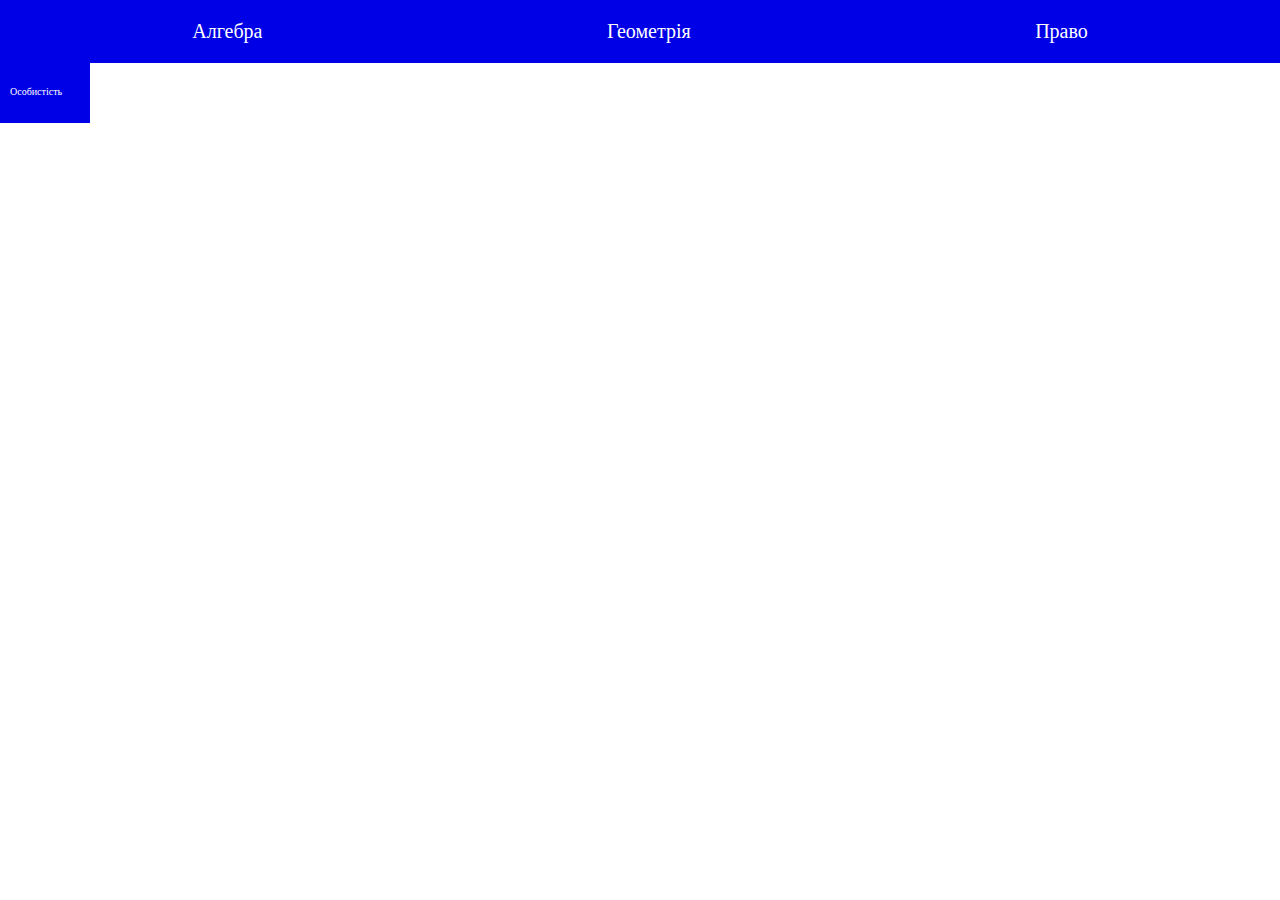
==== index.html @ ee328ea8 "Rename intex.html to index.html" ====
<html>
<head> 
    <title>Теории по Алгебре, Геометрии, Праву</title>
</title>
     <link rel="stylesheet" href="style.css"/>  
</head>
<header>
    <nav>
      <a href="https://vitori007.github.io/teori.teori.biologi-pravo-algebra-geometri/">Алгебра</a>
      <a href="">Геометрія</a>
      <a href="">Право</a>
    </nav>
</header>
    <article class="menu">
        <p><a href="">Особистість</a></p>
    </article>
<main>
</main>
</html>
---- style.css ----
body{
  margin:0px;
  background-image:url('https://static.vecteezy.com/system/resources/previews/002/027/955/non_2x/blue-watercolor-texture-abstract-background-vector.jpg');
}
header {
  background-color: #0000e6;
  padding:20px;
  margin:0px;
}
header a{
   color: white;
   text-decoration:none;
   font-size:20px;
}
.menu a{
   color: white;
   text-decoration:none;
   font-size:10px;
}
.menu a:hover{
    font-size:20px;
    color:#e6ffe6;
    transition:1s, ease-out;
}
nav{
   display:flex;
   justify-content: space-around;

}
.menu {
    width:70px;
    background-color: #0000e6;
    padding:10px;
    display:flex;
    flex-direction: column;
    justify-content:flex-start;
    position: fixed;
    left:0px;
    top:60px;
}
.menu:hover{
    width:120px;
    background-color:#0000e6;
    transition:1s,
}
main {
  margin:30px 100px 30px 100px;
}
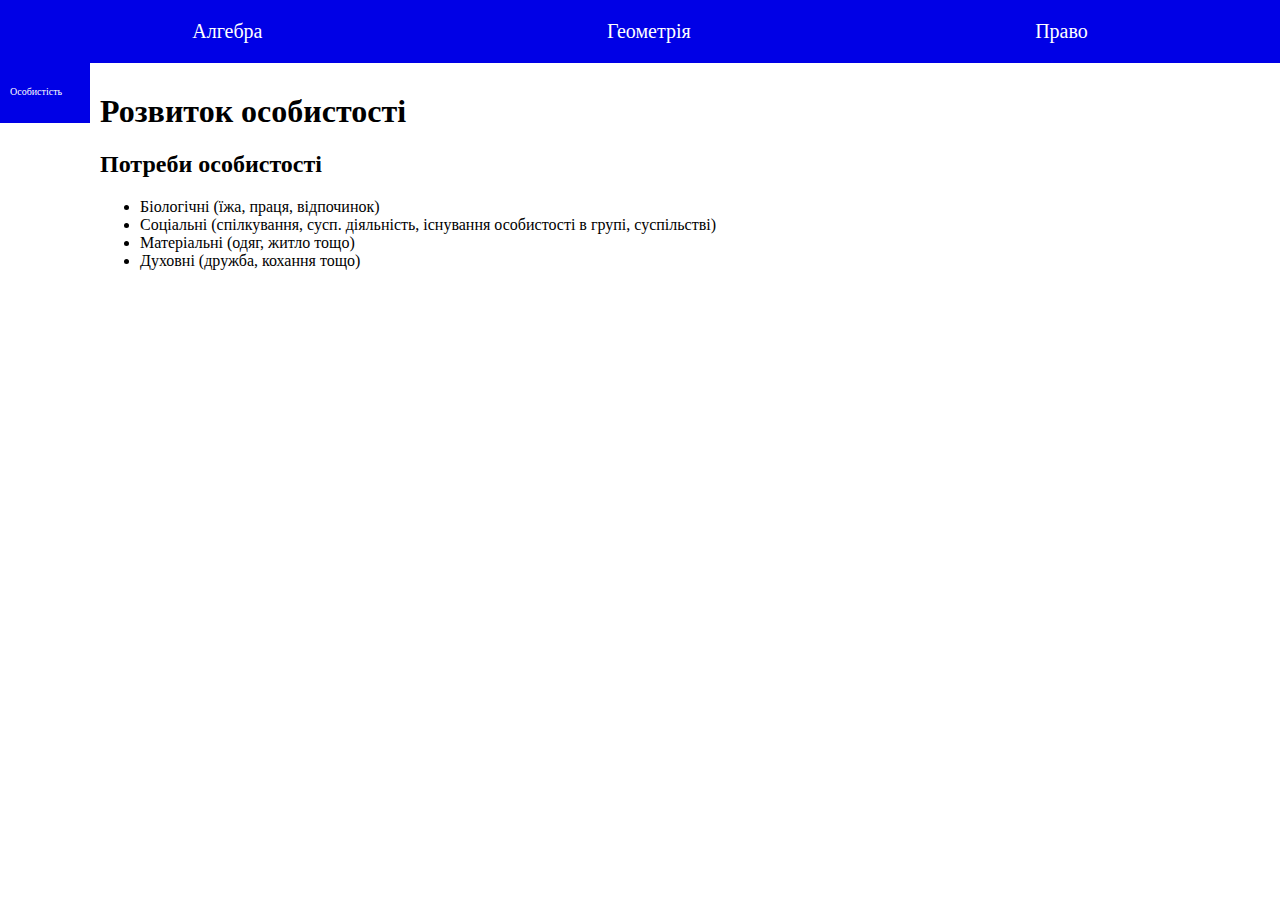
==== commit d017254b: "Update index.html" ====
--- a/index.html
+++ b/index.html
@@ -15,5 +15,13 @@
         <p><a href="">Особистість</a></p>
     </article>
 <main>
+    <h1>Розвиток особистості</h1>
+    <h2>Потреби особистості</h2>
+    <ul>
+        <li>Біологічні (їжа, праця, відпочинок)</li>
+        <li>Соціальні (спілкування, сусп. діяльність, існування особистості в групі, суспільстві)</li>
+        <li>Матеріальні (одяг, житло тощо)</li>
+        <li>Духовні (дружба, кохання тощо)</li>
+    </ul>
 </main>
 </html>
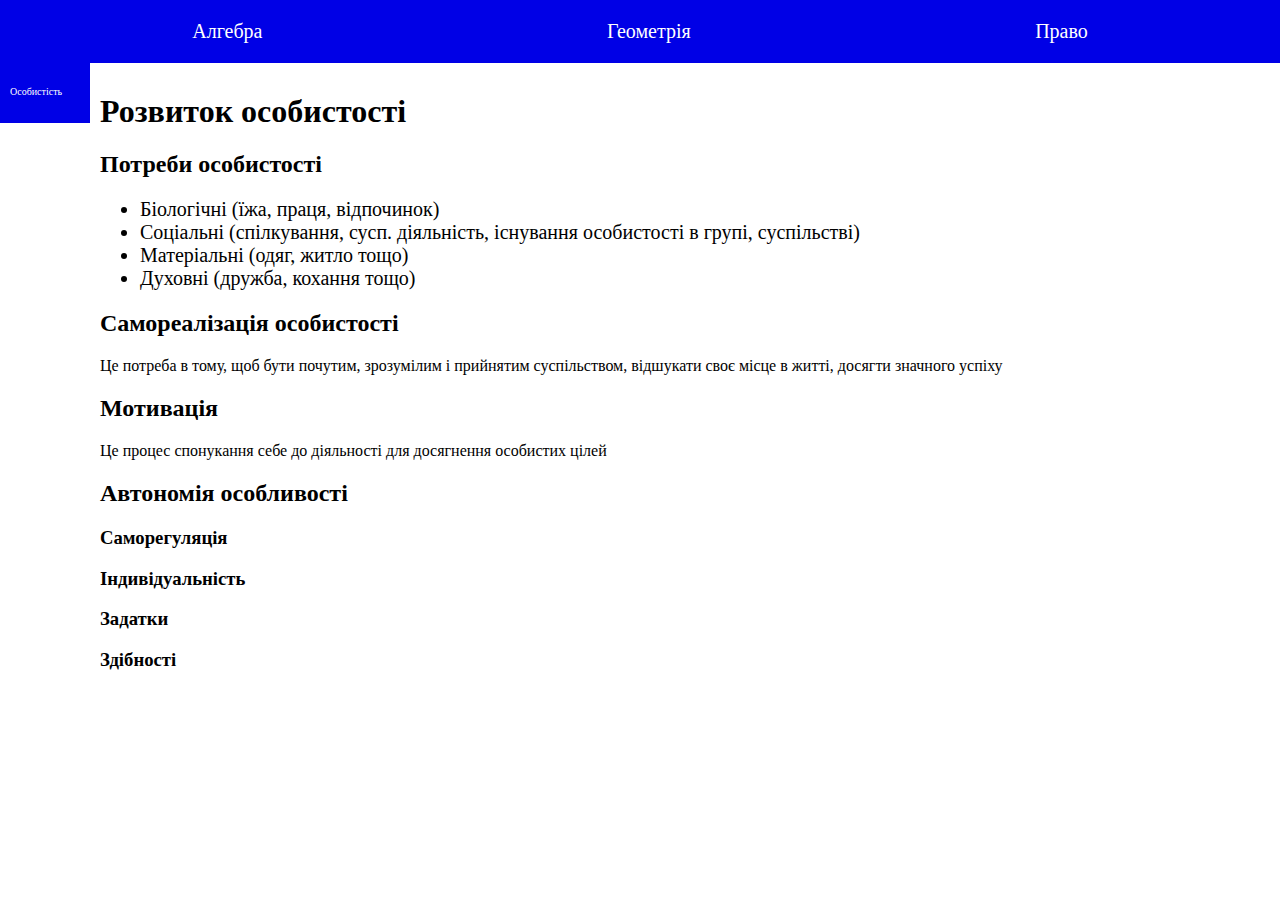
==== commit d51cfd3b: "Update index.html" ====
--- a/index.html
+++ b/index.html
@@ -23,5 +23,13 @@
         <li>Матеріальні (одяг, житло тощо)</li>
         <li>Духовні (дружба, кохання тощо)</li>
     </ul>
+    <h2>Самореалізація особистості</h2>
+    <p>Це потреба в тому, щоб бути почутим, зрозумілим і прийнятим суспільством, відшукати своє місце в житті, досягти значного успіху</p>
+    <h2>Мотивація</h2>
+    <p>Це процес спонукання себе до діяльності для досягнення особистих цілей</p>
+    <h2>Автономія особливості</h2>
+    <h3>Саморегуляція</h3>
+    <h3>Індивідуальність</h3>
+    <h3>Задатки</h3><h3>Здібності</h3>
 </main>
 </html>
--- a/style.css
+++ b/style.css
@@ -46,3 +46,6 @@
 main {
   margin:30px 100px 30px 100px;
 }
+ul{
+  font-size:20px;
+}
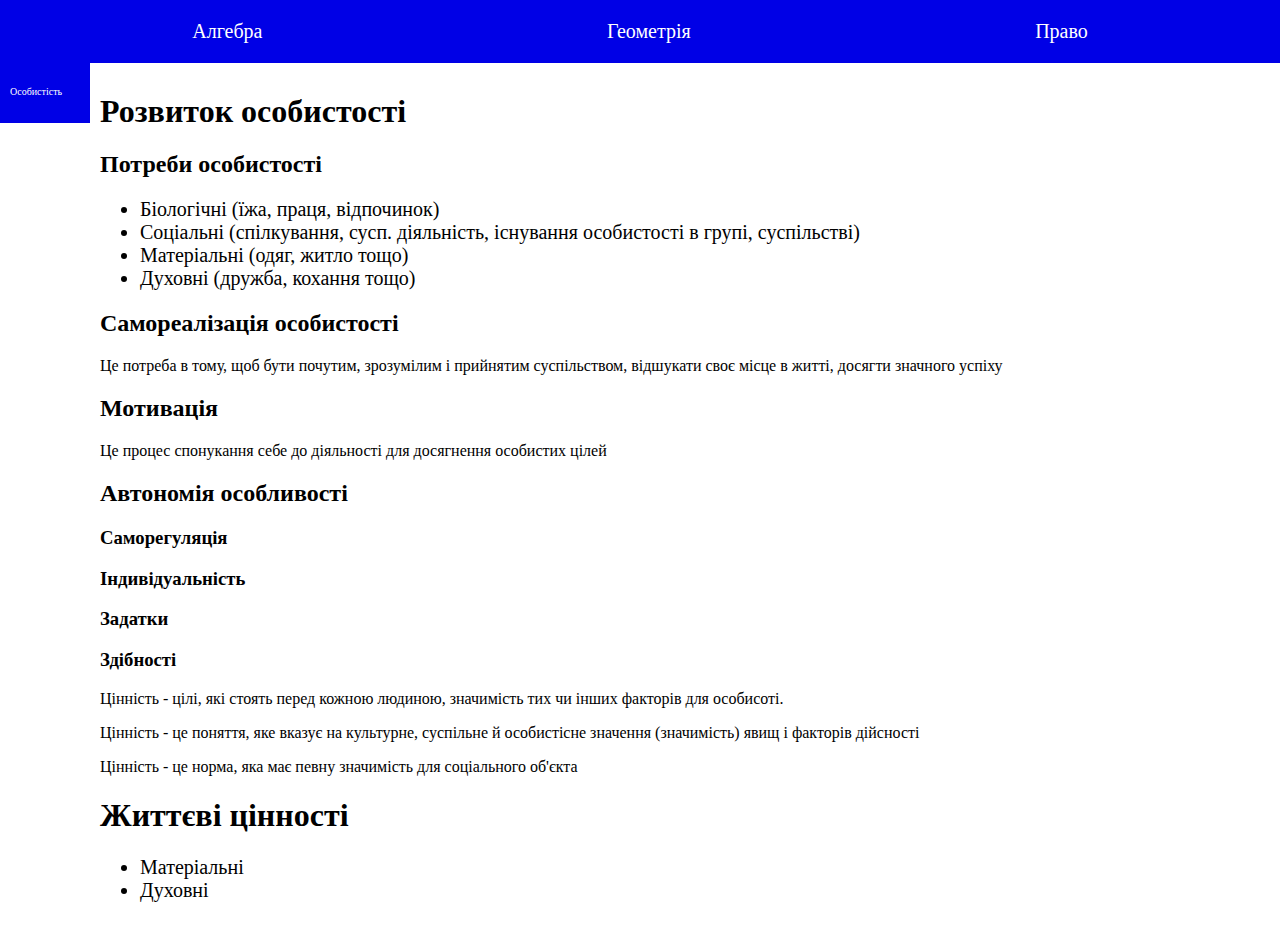
==== commit 7b9ee664: "Update index.html" ====
--- a/index.html
+++ b/index.html
@@ -31,5 +31,13 @@
     <h3>Саморегуляція</h3>
     <h3>Індивідуальність</h3>
     <h3>Задатки</h3><h3>Здібності</h3>
+  <p>Цінність - цілі, які стоять перед кожною людиною, значимість тих чи інших факторів для особисоті.</p>
+  <p>Цінність - це поняття, яке вказує на культурне, суспільне й особистісне значення (значимість) явищ і факторів дійсності</p>
+  <p>Цінність - це норма, яка має певну значимість для соціального об'єкта</p>
+  <h1>Життєві цінності</h1>
+  <ul>
+      <li>Матеріальні</li>
+      <li>Духовні</li>
+  </ul>
 </main>
 </html>
